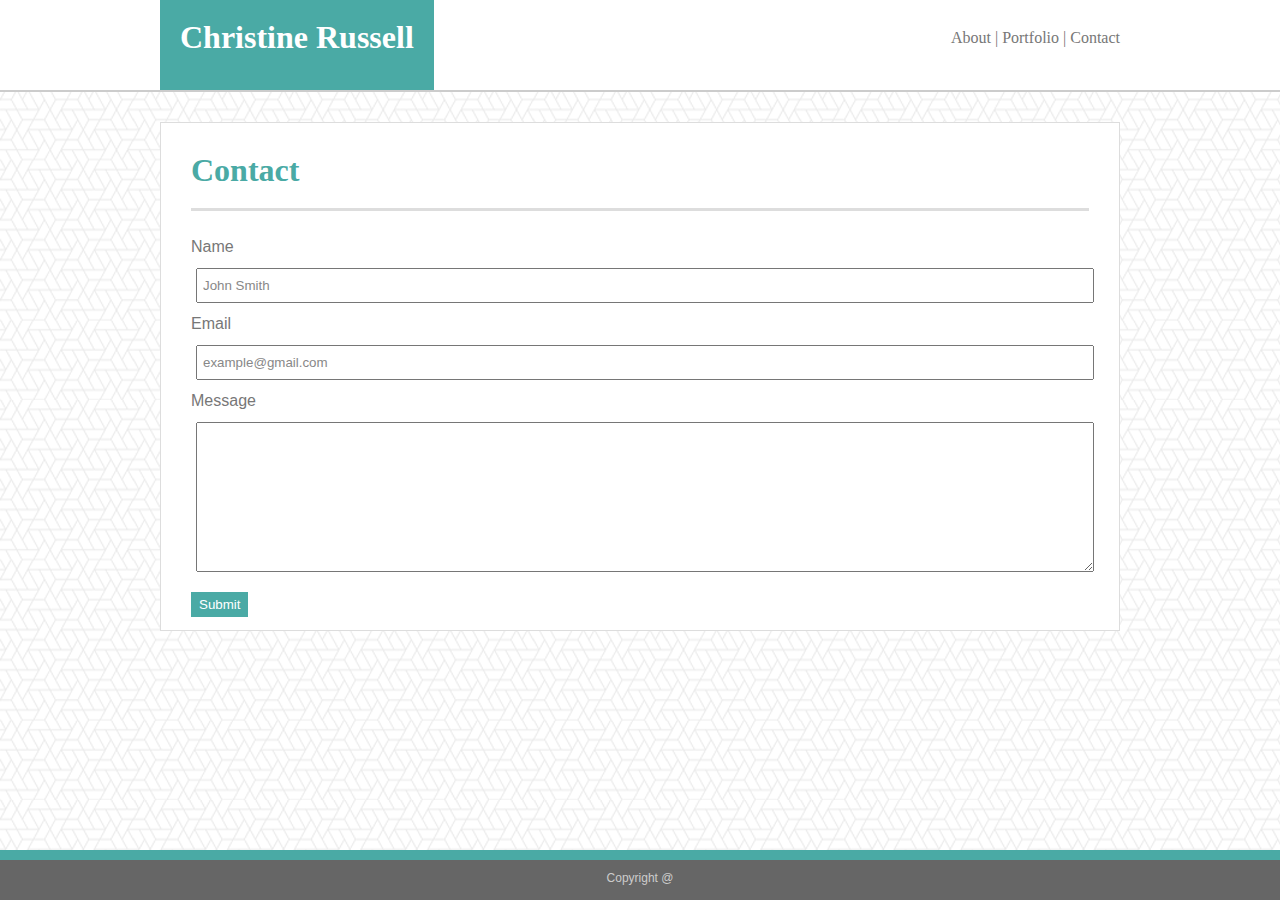
==== contact.html @ 4a2f0044 "inital site file commit, no changes made to base files" ====
<!DOCTYPE html>
<html>

<head>
    <meta charset="utf-8" />
    <meta http-equiv="X-UA-Compatible" content="IE=edge">
    <title>Contact Me!</title>
    <meta name="viewport" content="width=device-width, initial-scale=1">
    <link rel="stylesheet" type="text/css" media="screen" href="./assets/css/reset.css" />
    <link rel="stylesheet" type="text/css" media="screen" href="./assets/css/style.css" />
</head>

<body>
    <!-- Wrapper for making the sticky footer calc work -->
    <div class="stickyFooter">
        <!-- Logo & navigation section -->
        <header>
            <div class="wrapper">
                <div class="logo">
                    <h1>Christine Russell</h1>
                </div>
                <div class="nav">
                    <a href="./index.html">About</a> |
                    <a href="./portfolio.html">Portfolio</a> |
                    <a href="./contact.html">Contact</a>
                </div>
            </div>
        </header>

        <!-- Main Content Area -->
        <section class="wrapper">
            <div class="content">
                <h1 class="contentHeader">Contact</h1>
                <hr>
                <form>
                    <div class="formLabel">Name</div>
                    <input type="text" value="John Smith">
                    <div class="formLabel">Email</div>
                    <input type="text" value="example@gmail.com">
                    <div class="formLabel">Message</div>
                    <textarea></textarea>
                    <br>
                    <input type="button" value="Submit" id="submit">
                </form>
            </div>
        </section>
    </div>
    <footer>
        <p class="footerText">Copyright @</p>
    </footer>
</body>

</html>
---- assets/css/style.css ----
body {
    background-image: url(../images/what-the-hex.png);
    color: #777777;
    margin: 0px;
    padding: 0px;
    font-family: 'Arial', 'Helvetica Neue', Helvetica, sans-serif;
}

.wrapper {
    width: 960px;
    margin: 0px auto;
}

.stickyFooter {
    min-height: calc(100vh - 90px);
}

header {
    background-color: #ffffff;
    border-bottom: 2px solid #cccccc;
    font-family: 'Georgia', Times, Times New Roman, serif;
    height: 90px;
    width: 100%;
}

.logo {
    background-color: #4aaaa5;
    color: #ffffff;
    float: left;
    padding: 0px 20px;
    height: 90px;
    font-family: 'Georgia', Times, Times New Roman, serif;
}

.nav{
    float: right;
    padding: 30px 0px;
}

.content {
    background-color: #ffffff;
    border: 1px solid #dddddd;
    margin: 30px 0px 0px 0px;
    padding: 10px 30px;
    line-height: 200%;
}

.contentHeader {
    color: #4aaaa5;
    font-family: 'Georgia', Times, Times New Roman, serif;
}

footer {
    background-color: #666666;
    margin-top: 40px;
    border-top: 10px solid #4aaaa5;
    padding: 0px;
    height: 40px;
    color: #cccccc;
    text-align: center;
    font-size: 12px;
}

.aboutPic {
    float: left;
    margin: 0px 15px 15px 0px;
}

a {
    color: #777777;
}

a:link {
    text-decoration: none;
}

a:visited {
    text-decoration: none;
}

a:hover {
    text-decoration: underline;
}

a:active {
    text-decoration: underline;
}

.portfolioWrapper {
    display: flow-root;
}

.portfolioItem {
    position: relative;
    text-align: center;
    color: #ffffff;
    height: 200px;
    width: 300px;
    margin: 15px;
    float: left;
}

.portfolioLabel {
    background-color: #4aaaa5;
    color: #ffffff;
    position: absolute;
    bottom: 10px;
    width: 100%;
    font-family: 'Georgia', Times, Times New Roman, serif;
    font-size: 20px;
    padding: 10px 0px;
}

input[type=text] {
    width: 100%;
    margin: 5px;
    padding: 8px 5px;
    box-sizing: border-box;
    color: #888888;
}

textarea {
    width: 100%;
    margin: 5px;
    height: 150px;
    box-sizing: border-box;
}

#submit {
    background-color: #4aaaa5;
    color: #ffffff;
    border: none;
    text-decoration: none;
    padding: 5px 8px;
}

hr { 
    display: block;
    margin-top: 0.5em;
    margin-bottom: 20px;
    background-color: #dddddd;
    height: 3px;
    width: 100%;
    color: #dddddd;
    border: 0 none;
}

.hover-outline:hover {
    outline: 5px solid gray;
    outline-offset: 10px;
  }

#submit:hover {
    background-color: #2c6663;
}

h1 {
    display: block;
    font-size: 2em;
    -webkit-margin-before: 0.67em;
    -webkit-margin-after: 0.67em;
    -webkit-margin-start: 0px;
    -webkit-margin-end: 0px;
    font-weight: bold;
}

p {
    display: block;
    -webkit-margin-before: 1em;
    -webkit-margin-after: 1em;
    -webkit-margin-start: 0px;
    -webkit-margin-end: 0px;
}
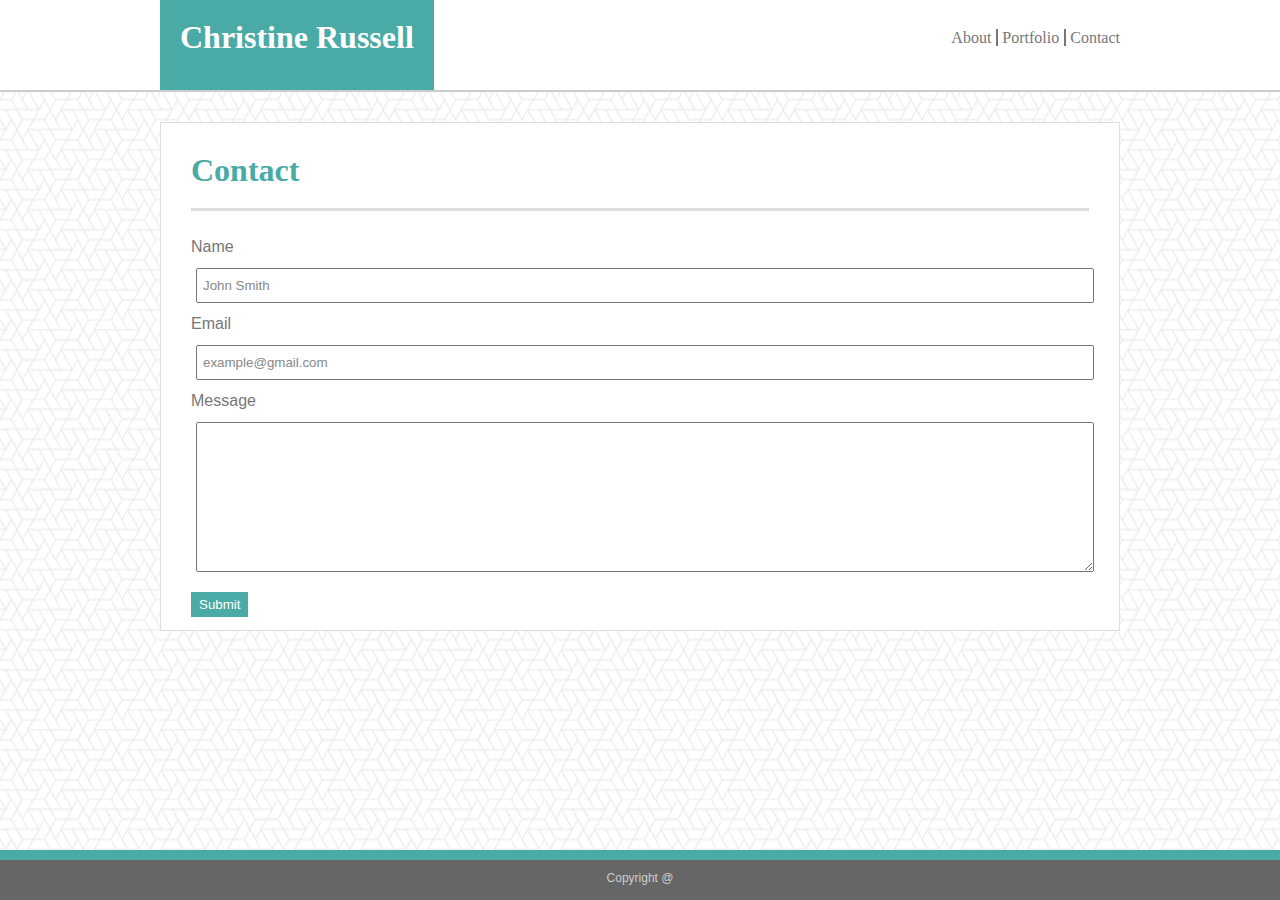
==== commit 08be418b: "switched nav separators to use CSS" ====
--- a/contact.html
+++ b/contact.html
@@ -20,8 +20,8 @@
                     <h1>Christine Russell</h1>
                 </div>
                 <div class="nav">
-                    <a href="./index.html">About</a> |
-                    <a href="./portfolio.html">Portfolio</a> |
+                    <a href="./index.html" class="border">About</a> 
+                    <a href="./portfolio.html" class="border">Portfolio</a> 
                     <a href="./contact.html">Contact</a>
                 </div>
             </div>
--- a/assets/css/style.css
+++ b/assets/css/style.css
@@ -65,7 +65,10 @@
     float: left;
     margin: 0px 15px 15px 0px;
 }
-
+a.border {
+    border-right: 2px solid #777777;
+    padding-right: 5px;
+}
 a {
     color: #777777;
 }
@@ -170,4 +173,109 @@
     -webkit-margin-after: 1em;
     -webkit-margin-start: 0px;
     -webkit-margin-end: 0px;
+}
+
+@media screen and (max-width: 980px) {
+    .content {
+        width: 650px;
+        margin-left: 55px;
+    }
+
+    .logo {
+        margin-left: 55px;
+    }
+
+    .portfolioItem {
+        margin: 10px;
+    }
+}
+
+@media screen and (max-width: 768px) {
+   .wrapper {
+       width: 100%;
+   }
+
+    .content {
+        width: 660px;
+        margin: 20px;
+        padding: 10px 30px;
+    }
+
+    .logo {
+        margin-left: 20px;
+    }
+
+    .nav {
+        padding: 30px 25px 30px 0px;
+    }
+
+    .portfolioWrapper {
+        width: 640px;
+        margin: 0px;
+        padding: 0px;
+    }
+
+}
+
+@media screen and (max-width: 640px) {
+   
+    .wrapper{
+       margin: 0px;
+       padding: 0px;
+   }
+    header {
+        height: 160px;
+        position: static;
+        padding: 0px;
+        margin: 0px;
+    }
+
+    .logo {
+        clear: both;
+        width: 100%;
+        margin: 0px;
+        text-align: center;
+        height: 90px;
+        padding: 5px 0px 0px 0px;
+        float: none;
+    }
+
+    .nav {
+        
+        float: none;
+        height: 60px;
+        margin: 0px 0px 0px 0px;
+        text-align: center;
+        padding: 25px 0px 0px 0px;
+    }
+
+   .content {
+       width: 475px;
+       margin-left: 40px;
+   }
+   
+   .aboutPic {
+       float: none;
+       height: 350px;
+       width: 475px;
+       padding: 0px;
+       margin: 0px;
+   }
+
+   .portfolioWrapper {
+       width: 475px;
+   }
+
+   .hover-outline {
+       height: 300px;
+       width: 450px;
+   }
+
+    .portfolioItem {
+        height: 300px;
+        width: 450px;
+    }
+
+
+
 }